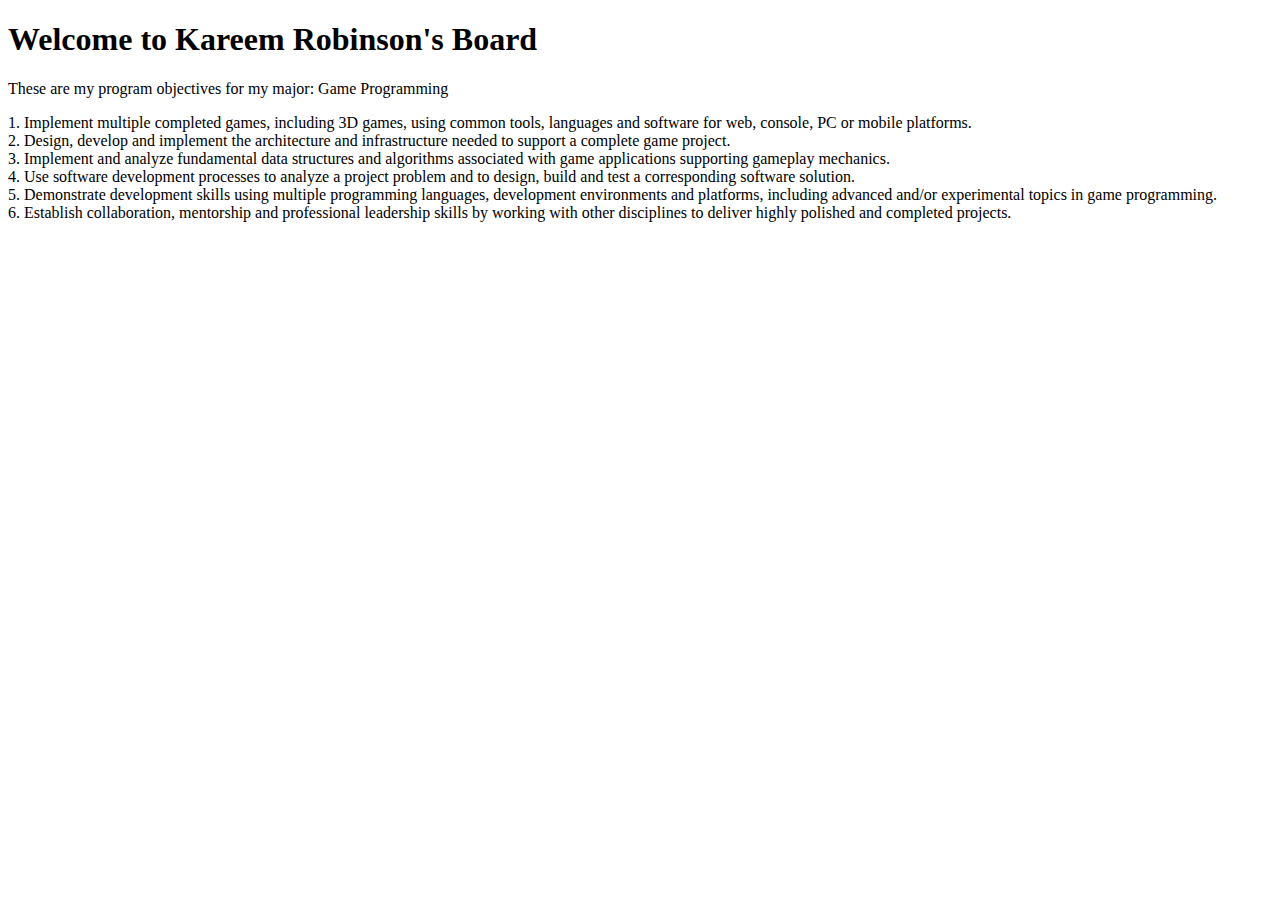
==== boards.html @ fea6f03d "Add files via upload" ====
<!DOCTYPE html>
<!--Kareem Robinson
KARROBIN@uat.edu
10/10/2023
This is my 1-1 assignment for CSC102
-->
<html lang="en">

<!--This is my header containing my title-->
<head>
    <meta charset="UTF-8">
    <meta name="viewport" content="width=device-width, initial-scale=1.0">
    <title>Kareem Robinson's Board</title>
</head>

<body>

<script>
//This is a javascript comment
</script>

<!--This is my header containing my test atop the webpage-->
<h1>Welcome to Kareem Robinson's Board</h1>


<!--This will be a list of my program objectives-->
<p> These are my program objectives for my major: Game Programming </p>

<p>1. Implement multiple completed games, including 3D games, using common tools, languages and software for web,
    console, PC or mobile platforms.<br>
    2. Design, develop and implement the architecture and infrastructure needed to support a complete game project.<br>
    3. Implement and analyze fundamental data structures and algorithms associated with game applications supporting
    gameplay mechanics.<br>
    4. Use software development processes to analyze a project problem and to design, build and test a corresponding software
    solution.<br>
    5. Demonstrate development skills using multiple programming languages, development environments and platforms,
    including advanced and/or experimental topics in game programming.<br>
    6. Establish collaboration, mentorship and professional leadership skills by working with other disciplines to deliver highly
    polished and completed projects.<br></p>

</body>

</html>
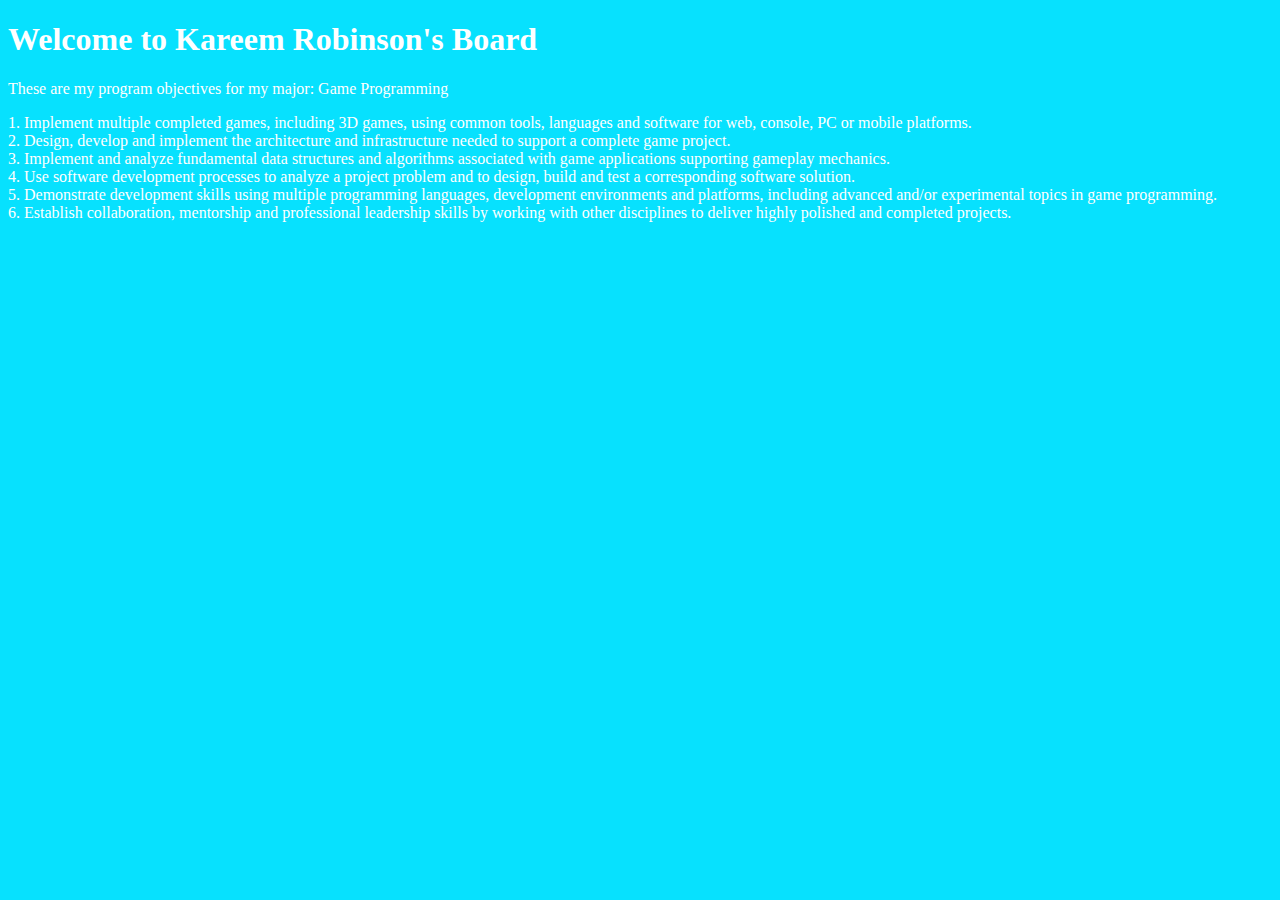
==== commit ec88431e: "Add files via upload" ====
--- a/boards.html
+++ b/boards.html
@@ -11,7 +11,9 @@
     <meta charset="UTF-8">
     <meta name="viewport" content="width=device-width, initial-scale=1.0">
     <title>Kareem Robinson's Board</title>
+    <link rel="stylesheet" href="main.css">
 </head>
+
 
 <body>
 
@@ -19,14 +21,25 @@
 //This is a javascript comment
 </script>
 
-<!--This is my header containing my test atop the webpage-->
-<h1>Welcome to Kareem Robinson's Board</h1>
+<!--This is my header containing my text atop the webpage-->
+<h1>
+
+<!--This is my header text atop the webpage-->
+Welcome to Kareem Robinson's Board
+</h1>
 
 
 <!--This will be a list of my program objectives-->
-<p> These are my program objectives for my major: Game Programming </p>
+<p>
 
-<p>1. Implement multiple completed games, including 3D games, using common tools, languages and software for web,
+<!--This is my objectives color-->
+These are my program objectives for my major: Game Programming 
+</p>
+
+<p> 
+
+    <!--This is my objectives text-->
+    1. Implement multiple completed games, including 3D games, using common tools, languages and software for web,
     console, PC or mobile platforms.<br>
     2. Design, develop and implement the architecture and infrastructure needed to support a complete game project.<br>
     3. Implement and analyze fundamental data structures and algorithms associated with game applications supporting
@@ -36,7 +49,8 @@
     5. Demonstrate development skills using multiple programming languages, development environments and platforms,
     including advanced and/or experimental topics in game programming.<br>
     6. Establish collaboration, mentorship and professional leadership skills by working with other disciplines to deliver highly
-    polished and completed projects.<br></p>
+    polished and completed projects.<br>
+</p>
 
 </body>
 
--- a/main.css
+++ b/main.css
@@ -0,0 +1,31 @@
+
+   /* This is for my bg color and text color of my pages */
+    body {
+        background-color: rgb(7, 225, 254);
+        color:rgb(255, 255, 255);
+    }
+    
+    /* nav positions */
+    nav {
+        height: 6000px;
+        width: 200px;
+        float: left;
+        padding: 5px;
+        line-height: 30px;
+    }
+
+    /*footer positions */
+    footer {
+    text-align: center;
+    margin-right: 200px;
+    }
+    
+    /*meme image position*/
+    typo.jpg {
+    margin-right: 200px;
+    }
+
+    /*header position*/
+    header {
+    text-align: center;    
+    }